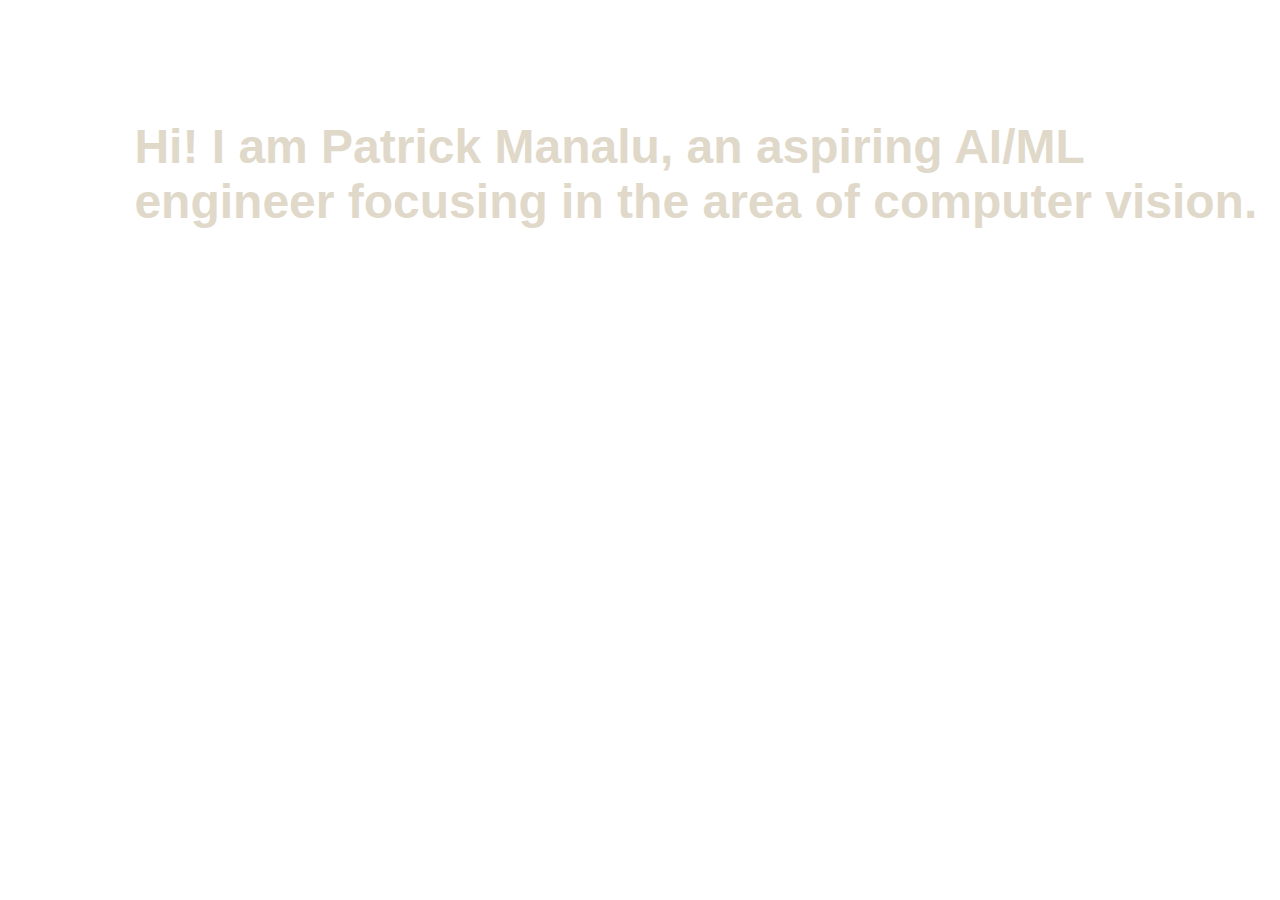
==== src/about.html @ c11e28b5 "Added menu containers and some of its contents." ====
<!DOCTYPE html>
<html>
<head>
    <link rel="stylesheet" href="style.css">
    <style>
        
    </style>
</head>
<div class="filler">
    <p>Hi! I am Patrick Manalu, an aspiring AI/ML engineer focusing in the area of computer vision.</p>
</div>
    
</html>
---- src/style.css ----
.filler{
    font-family:Helvetica, Arial, Verdana;
    font-weight:bold;
    font-size:3em;
    color: #e0d9ca;
    padding-left:10%;
    padding-top:5%;

}
.clear{
    clear: both;
}
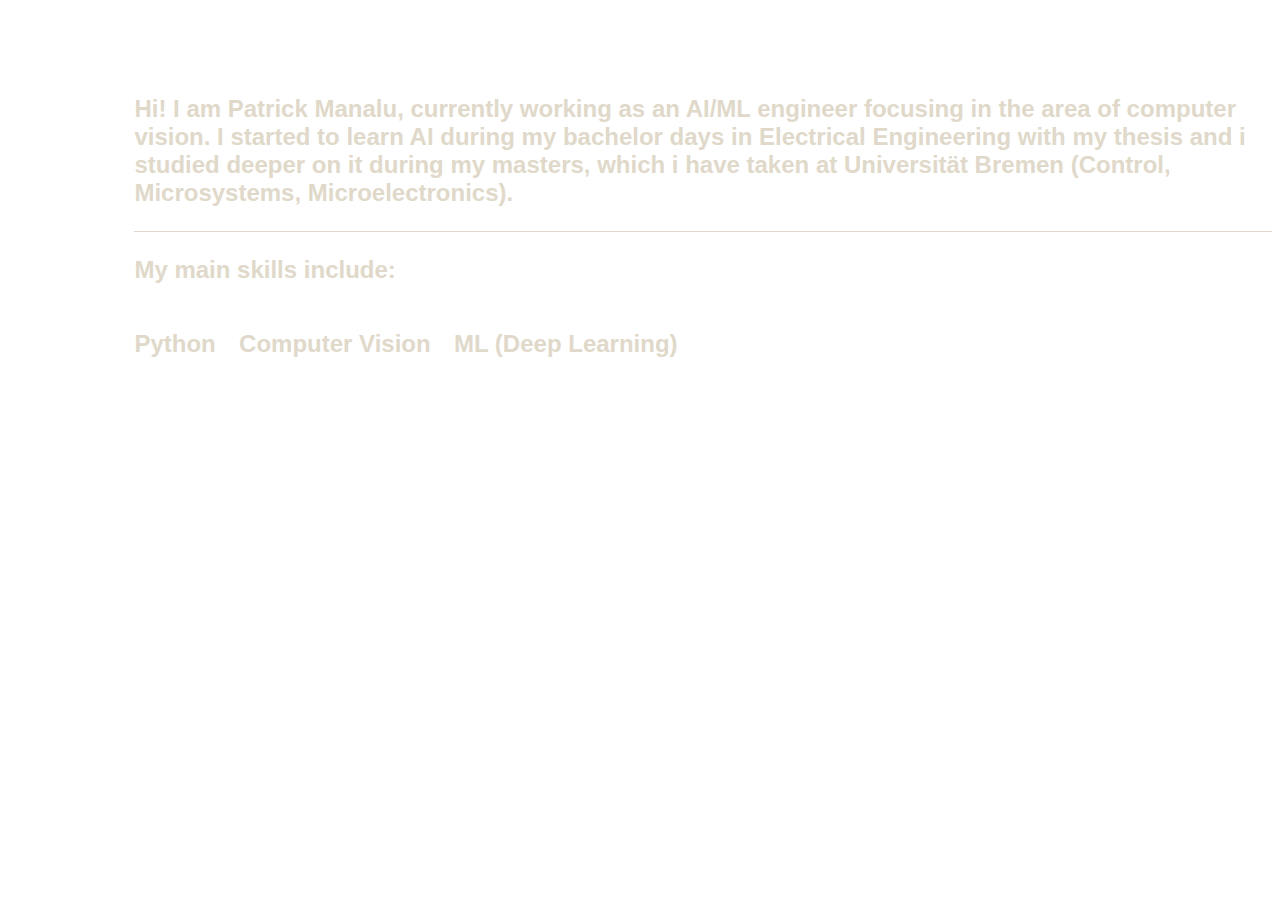
==== commit 6eae6761: "Added more information to about me section." ====
--- a/src/about.html
+++ b/src/about.html
@@ -3,11 +3,27 @@
 <head>
     <link rel="stylesheet" href="style.css">
     <style>
-        
+        .bul_points{
+            font-size: 0.5em;
+            width:500px;
+            display: inherit;
+            margin-right:10px;
+
+        }
     </style>
 </head>
 <div class="filler">
-    <p>Hi! I am Patrick Manalu, an aspiring AI/ML engineer focusing in the area of computer vision.</p>
+    <h3 style="font-size:0.5em;">Hi! I am Patrick Manalu, currently working as an AI/ML engineer focusing in the area of computer vision.
+        I started to learn AI during my bachelor days in Electrical Engineering with my thesis and i studied deeper on it during my masters,
+        which i have taken at Universität Bremen (Control, Microsystems, Microelectronics).
+    </h3>
+    <hr size="1" color="#e0d9ca">
+    <h3 style="font-size:0.5em;">My main skills include:</h3>
+    <div style="display:inline;">
+        <h3 class="bul_points">Python</h3>
+        <h3 class="bul_points">Computer Vision</h3>
+        <h3 class="bul_points">ML (Deep Learning)</h3>
+    </div>
 </div>
     
 </html>